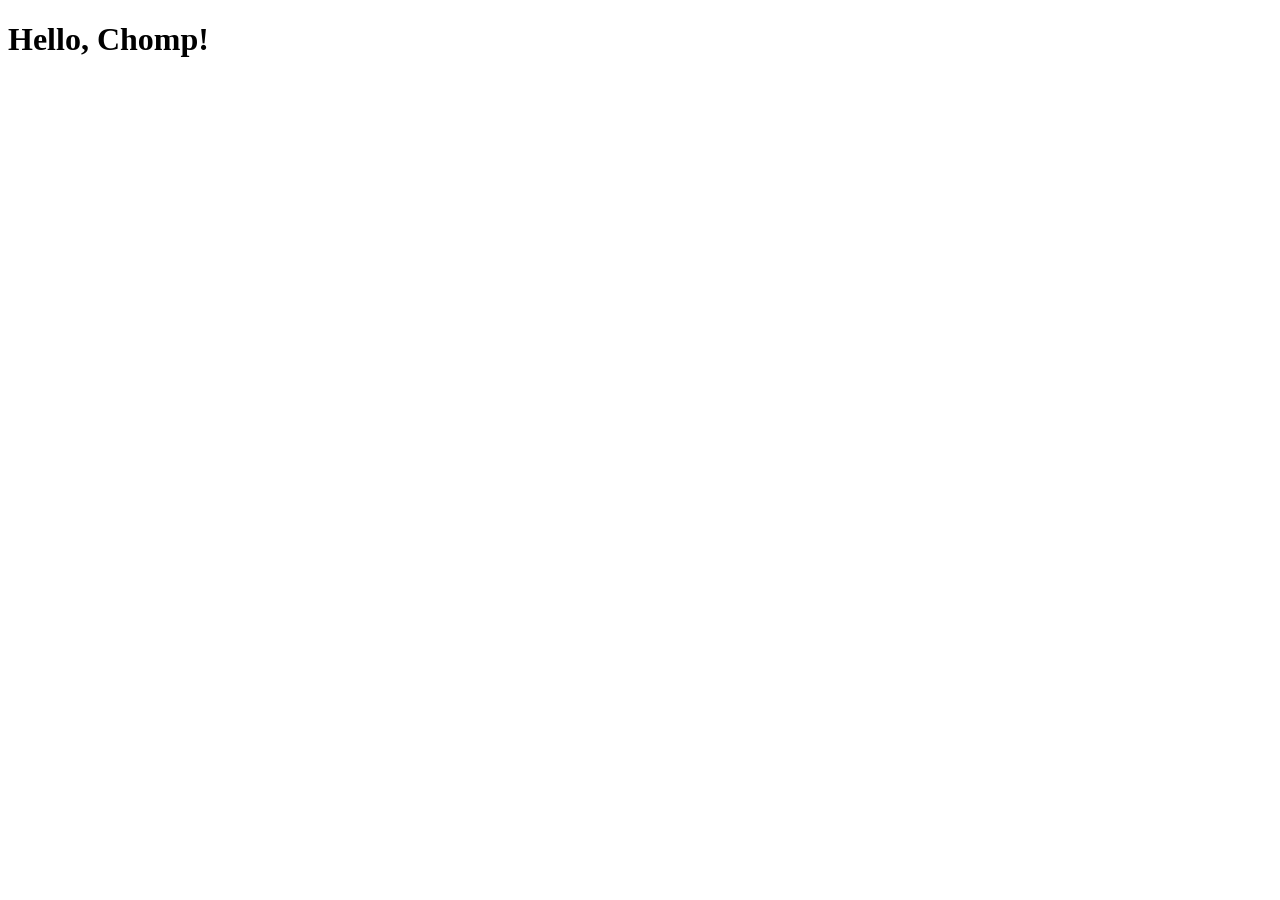
==== web/index.html @ 385e2187 "chore(m0): scaffold kids-english with health server and config Project skeleton: CLAUDE.md dev rules" ====
<!doctype html>
<html lang="en">
<head>
  <meta charset="utf-8">
  <meta name="viewport" content="width=device-width, initial-scale=1">
  <title>Chomp's English Playground</title>
  <link rel="stylesheet" href="/css/app.css">
</head>
<body>
  <main>
    <h1>Hello, Chomp!</h1>
  </main>
</body>
</html>
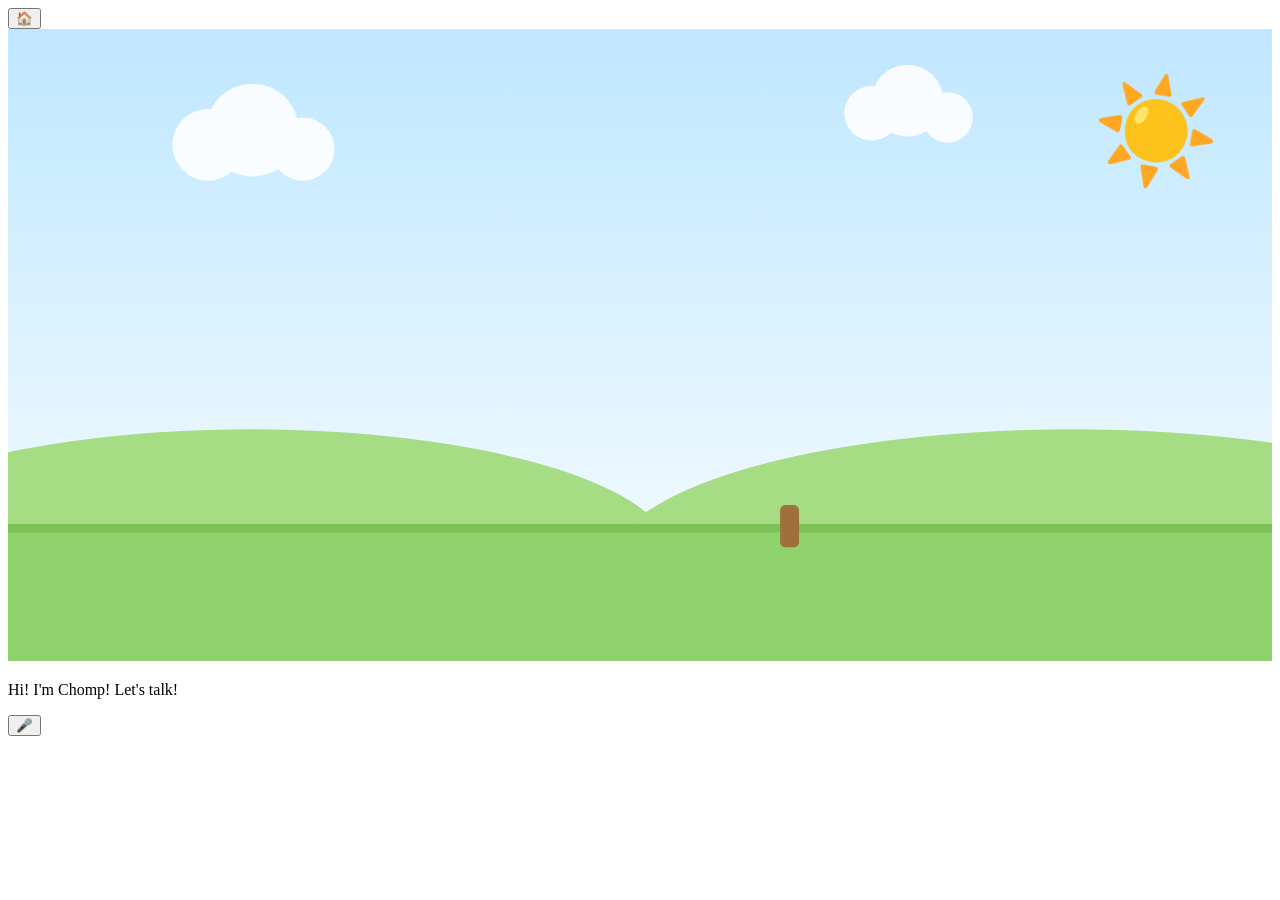
==== commit 96fce180: "feat(m1): add push-to-talk UI, TTS, talking Chomp and debug panel - ui_state.js: pure reducer idle/l" ====
--- a/web/index.html
+++ b/web/index.html
@@ -4,11 +4,53 @@
   <meta charset="utf-8">
   <meta name="viewport" content="width=device-width, initial-scale=1">
   <title>Chomp's English Playground</title>
+  <link rel="icon" href="data:,"><!-- 빈 아이콘: /favicon.ico 404 요청을 만들지 않는다 -->
   <link rel="stylesheet" href="/css/app.css">
+  <script type="module" src="/js/main.js"></script>
 </head>
 <body>
-  <main>
-    <h1>Hello, Chomp!</h1>
-  </main>
+  <!-- 아이 화면: 외부 리소스 없음(CDN·웹폰트·이미지 URL 없음). 그림은 인라인 SVG 와 이모지(시스템 글꼴). -->
+  <div id="app" data-mode="idle">
+    <main class="play">
+      <section class="stage">
+        <!-- 🏠 는 지금은 자리만 있다(눌러도 아무 일 없음). -->
+        <button id="home" class="home" type="button" aria-label="Home">🏠</button>
+        <svg id="board" viewBox="0 0 1200 600" preserveAspectRatio="xMidYMid meet" aria-hidden="true">
+          <defs>
+            <linearGradient id="sky" gradientUnits="userSpaceOnUse" x1="0" y1="0" x2="0" y2="470">
+              <stop offset="0" stop-color="#bfe7ff"/>
+              <stop offset="1" stop-color="#eef9ff"/>
+            </linearGradient>
+          </defs>
+          <!-- 하늘과 땅은 viewBox 밖까지 넓게 칠해서 화면 비율이 달라도 빈 띠가 생기지 않게 한다 -->
+          <rect x="-3000" y="-2000" width="7200" height="2470" fill="url(#sky)"/>
+          <g fill="#fff" opacity=".9">
+            <circle cx="190" cy="110" r="34"/><circle cx="232" cy="96" r="44"/><circle cx="280" cy="114" r="30"/>
+            <circle cx="820" cy="80" r="26"/><circle cx="854" cy="68" r="34"/><circle cx="892" cy="84" r="24"/>
+          </g>
+          <text x="1090" y="130" font-size="96" text-anchor="middle">☀️</text>
+          <ellipse cx="230" cy="500" rx="400" ry="120" fill="#a6dc84"/>
+          <ellipse cx="1010" cy="510" rx="440" ry="130" fill="#a6dc84"/>
+          <rect x="-3000" y="470" width="7200" height="2000" fill="#8fd16a"/>
+          <rect x="-3000" y="470" width="7200" height="8" fill="#7cc257"/>
+          <!-- 쇠사슬을 묶어 둔 말뚝 -->
+          <rect x="733" y="452" width="18" height="40" rx="5" fill="#a0703c"/>
+          <!-- 멍멍이: 위치(transform) > 통통 튀기(.hop, CSS) > 그림(#chomp-art, chompSvg) -->
+          <g id="chomp" transform="translate(429 138) scale(1.8)">
+            <g class="hop"><g id="chomp-art"></g></g>
+          </g>
+        </svg>
+      </section>
+
+      <div id="bubble" class="bubble"><p id="say" lang="en">Hi! I'm Chomp! Let's talk!</p></div>
+
+      <div class="controls">
+        <p id="heard" class="heard" lang="en" hidden></p>
+        <button id="mic" class="mic" type="button" aria-label="Talk">🎤</button>
+        <p id="unsupported" class="unsupported" lang="ko" hidden>Edge나 Chrome에서 열어 주세요</p>
+        <p id="notice" class="notice" lang="ko" hidden></p>
+      </div>
+    </main>
+  </div>
 </body>
 </html>
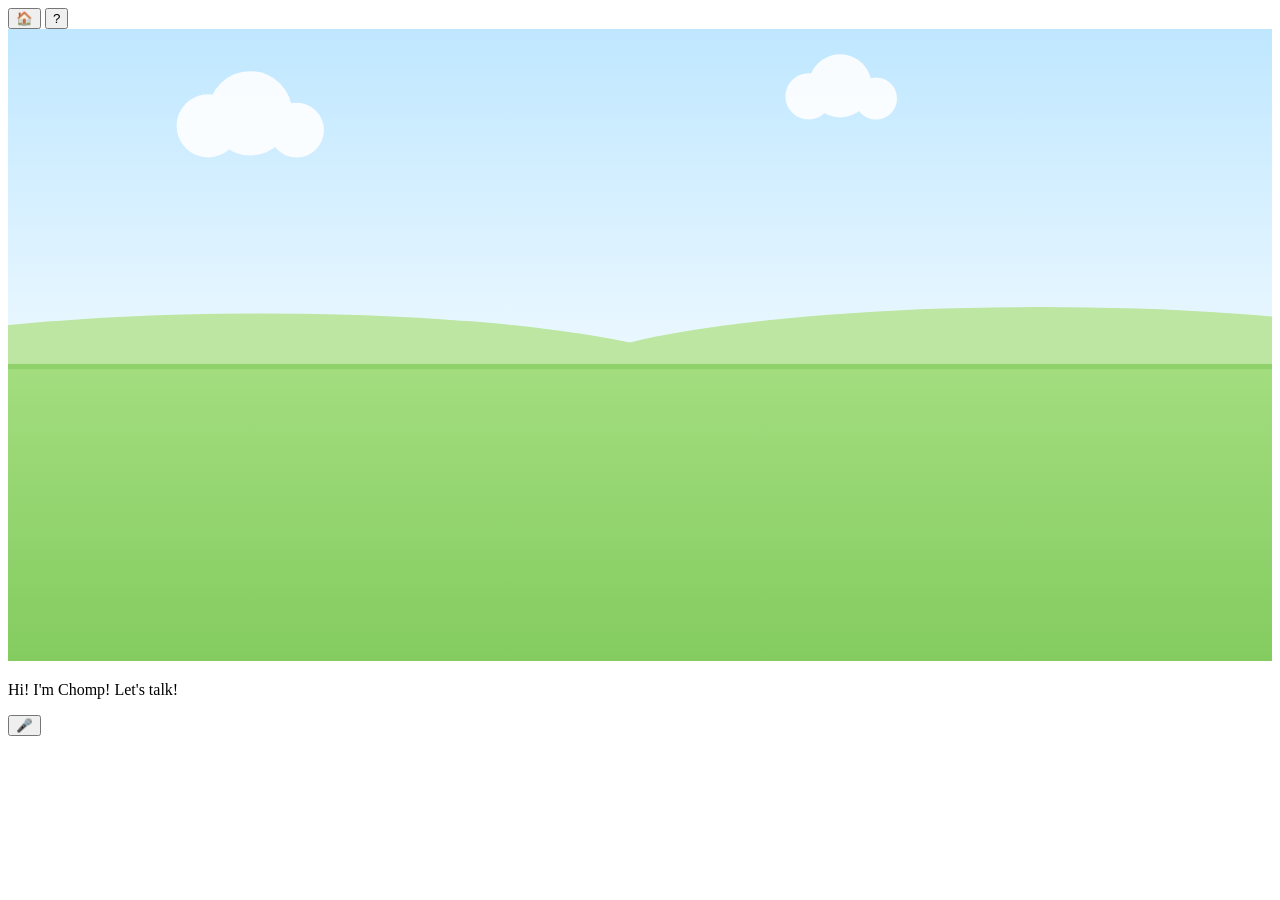
==== commit 4f9698d0: "feat(m2): render speak-to-build playground with baby dino and hints - render.js draws the scene into" ====
--- a/web/index.html
+++ b/web/index.html
@@ -15,30 +15,31 @@
       <section class="stage">
         <!-- 🏠 는 지금은 자리만 있다(눌러도 아무 일 없음). -->
         <button id="home" class="home" type="button" aria-label="Home">🏠</button>
+        <!-- (?) 힌트: 직전 답의 korean_hint 를 아래에 크게 보여 준다. 서버는 부르지 않는다. -->
+        <button id="ask" class="ask" type="button" aria-label="Hint" aria-disabled="true">?</button>
+        <!-- 놀이판. viewBox 1200x600 은 layout.js 의 기본 view 와 같다. 캐릭터 발끝은 y=348(무대 줄), 앞마당 줄은 384~528.
+             배경(하늘·구름·언덕·풀밭)만 여기 있고, 멍멍이·아기 공룡·물건은 render.js 가 .scene-layer 에 그린다. -->
         <svg id="board" viewBox="0 0 1200 600" preserveAspectRatio="xMidYMid meet" aria-hidden="true">
           <defs>
-            <linearGradient id="sky" gradientUnits="userSpaceOnUse" x1="0" y1="0" x2="0" y2="470">
+            <linearGradient id="sky" gradientUnits="userSpaceOnUse" x1="0" y1="0" x2="0" y2="330">
               <stop offset="0" stop-color="#bfe7ff"/>
               <stop offset="1" stop-color="#eef9ff"/>
             </linearGradient>
+            <linearGradient id="grass" gradientUnits="userSpaceOnUse" x1="0" y1="318" x2="0" y2="600">
+              <stop offset="0" stop-color="#a3dd7f"/>
+              <stop offset="1" stop-color="#84cc60"/>
+            </linearGradient>
           </defs>
           <!-- 하늘과 땅은 viewBox 밖까지 넓게 칠해서 화면 비율이 달라도 빈 띠가 생기지 않게 한다 -->
-          <rect x="-3000" y="-2000" width="7200" height="2470" fill="url(#sky)"/>
+          <rect x="-3000" y="-2000" width="7200" height="2330" fill="url(#sky)"/>
           <g fill="#fff" opacity=".9">
-            <circle cx="190" cy="110" r="34"/><circle cx="232" cy="96" r="44"/><circle cx="280" cy="114" r="30"/>
-            <circle cx="820" cy="80" r="26"/><circle cx="854" cy="68" r="34"/><circle cx="892" cy="84" r="24"/>
+            <circle cx="190" cy="92" r="30"/><circle cx="230" cy="80" r="40"/><circle cx="274" cy="96" r="26"/>
+            <circle cx="760" cy="64" r="22"/><circle cx="790" cy="54" r="30"/><circle cx="824" cy="66" r="20"/>
           </g>
-          <text x="1090" y="130" font-size="96" text-anchor="middle">☀️</text>
-          <ellipse cx="230" cy="500" rx="400" ry="120" fill="#a6dc84"/>
-          <ellipse cx="1010" cy="510" rx="440" ry="130" fill="#a6dc84"/>
-          <rect x="-3000" y="470" width="7200" height="2000" fill="#8fd16a"/>
-          <rect x="-3000" y="470" width="7200" height="8" fill="#7cc257"/>
-          <!-- 쇠사슬을 묶어 둔 말뚝 -->
-          <rect x="733" y="452" width="18" height="40" rx="5" fill="#a0703c"/>
-          <!-- 멍멍이: 위치(transform) > 통통 튀기(.hop, CSS) > 그림(#chomp-art, chompSvg) -->
-          <g id="chomp" transform="translate(429 138) scale(1.8)">
-            <g class="hop"><g id="chomp-art"></g></g>
-          </g>
+          <ellipse cx="240" cy="336" rx="430" ry="66" fill="#bde6a2"/>
+          <ellipse cx="980" cy="340" rx="470" ry="76" fill="#bde6a2"/>
+          <rect x="-3000" y="318" width="7200" height="2400" fill="url(#grass)"/>
+          <rect x="-3000" y="318" width="7200" height="5" fill="#8fd16a"/>
         </svg>
       </section>
 
@@ -48,7 +49,11 @@
         <p id="heard" class="heard" lang="en" hidden></p>
         <button id="mic" class="mic" type="button" aria-label="Talk">🎤</button>
         <p id="unsupported" class="unsupported" lang="ko" hidden>Edge나 Chrome에서 열어 주세요</p>
-        <p id="notice" class="notice" lang="ko" hidden></p>
+        <div class="aside">
+          <!-- 한국어 힌트: 말풍선 밖(말풍선 안은 언제나 영어). (?) 를 누르면 보인다. -->
+          <p id="hint" class="hint" lang="ko" hidden></p>
+          <p id="notice" class="notice" lang="ko" hidden></p>
+        </div>
       </div>
     </main>
   </div>
